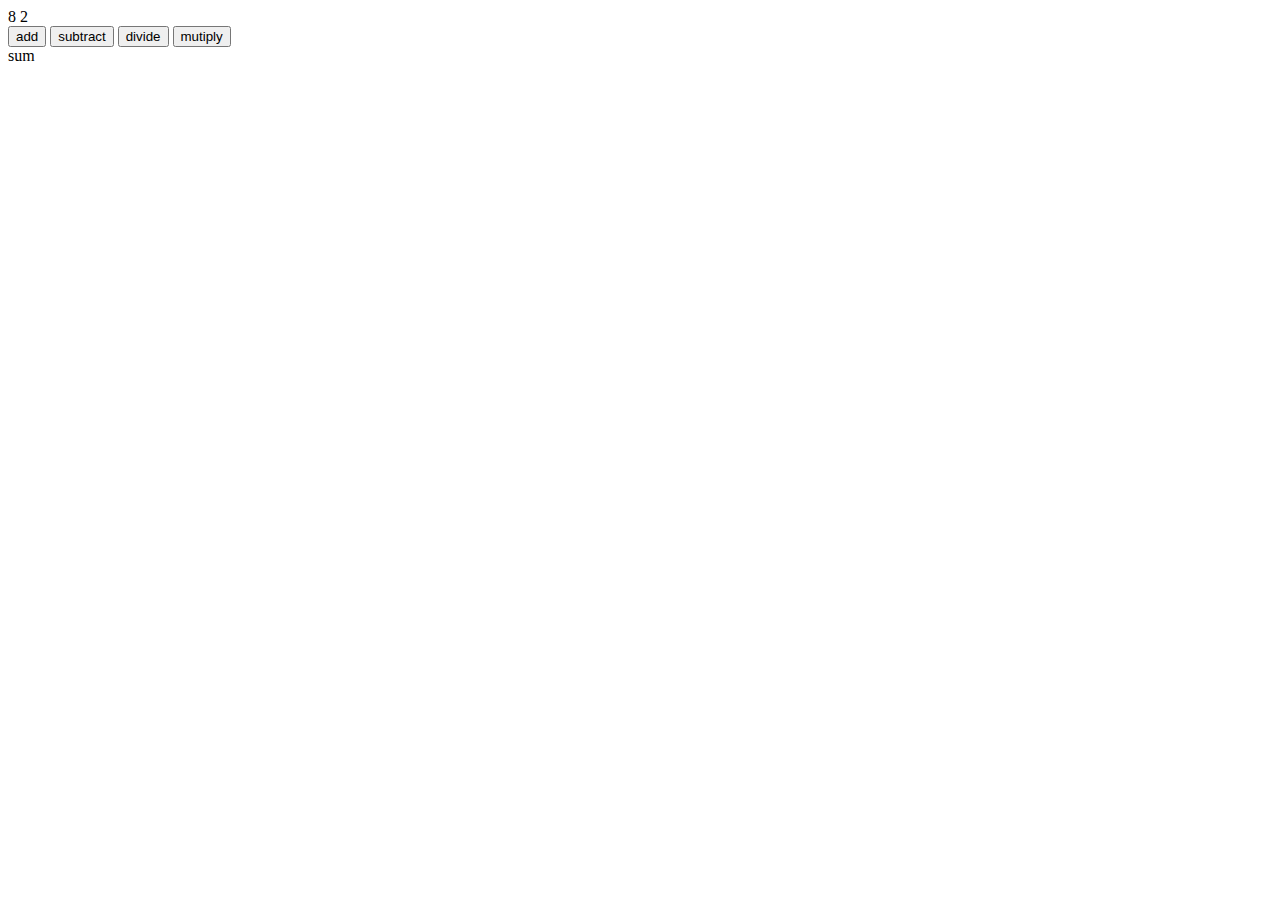
==== notes.html @ 1c094122 "first commit" ====
<!DOCTYPE html>
<html lang="en">
<head>
    <meta charset="UTF-8">
    <meta name="viewport" content="width=device-width, initial-scale=1.0">
    <title>Document</title>
</head>
<body>
    <span id="num1-el">8</span>
    <span id="num2-el">2</span>
    <br>
    <button onclick="add()">add</button>
    <button onclick="subtract()">subtract</button>
    <button onclick="divide()">divide</button>
    <button onclick="multiply()">mutiply</button>
    <br>
    <span id="sum-el">sum</span>
    <script src="notes.js"></script>
    
</body>
</html>
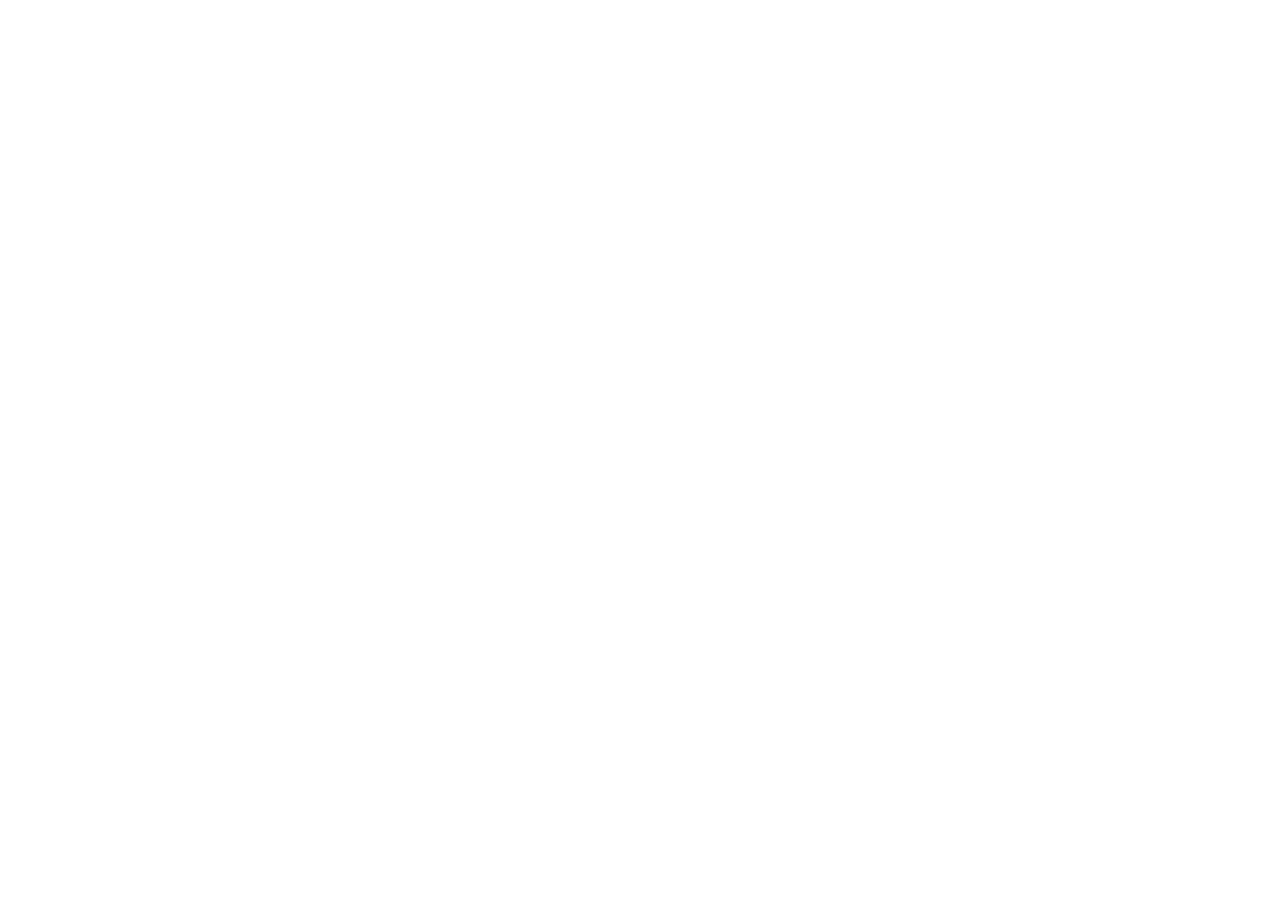
==== commit c13ce43d: "in progress" ====
--- a/notes.html
+++ b/notes.html
@@ -6,7 +6,7 @@
     <title>Document</title>
 </head>
 <body>
-    <span id="num1-el">8</span>
+    <!-- <span id="num1-el">8</span>
     <span id="num2-el">2</span>
     <br>
     <button onclick="add()">add</button>
@@ -14,7 +14,7 @@
     <button onclick="divide()">divide</button>
     <button onclick="multiply()">mutiply</button>
     <br>
-    <span id="sum-el">sum</span>
+    <span id="sum-el">sum</span> -->
     <script src="notes.js"></script>
     
 </body>
